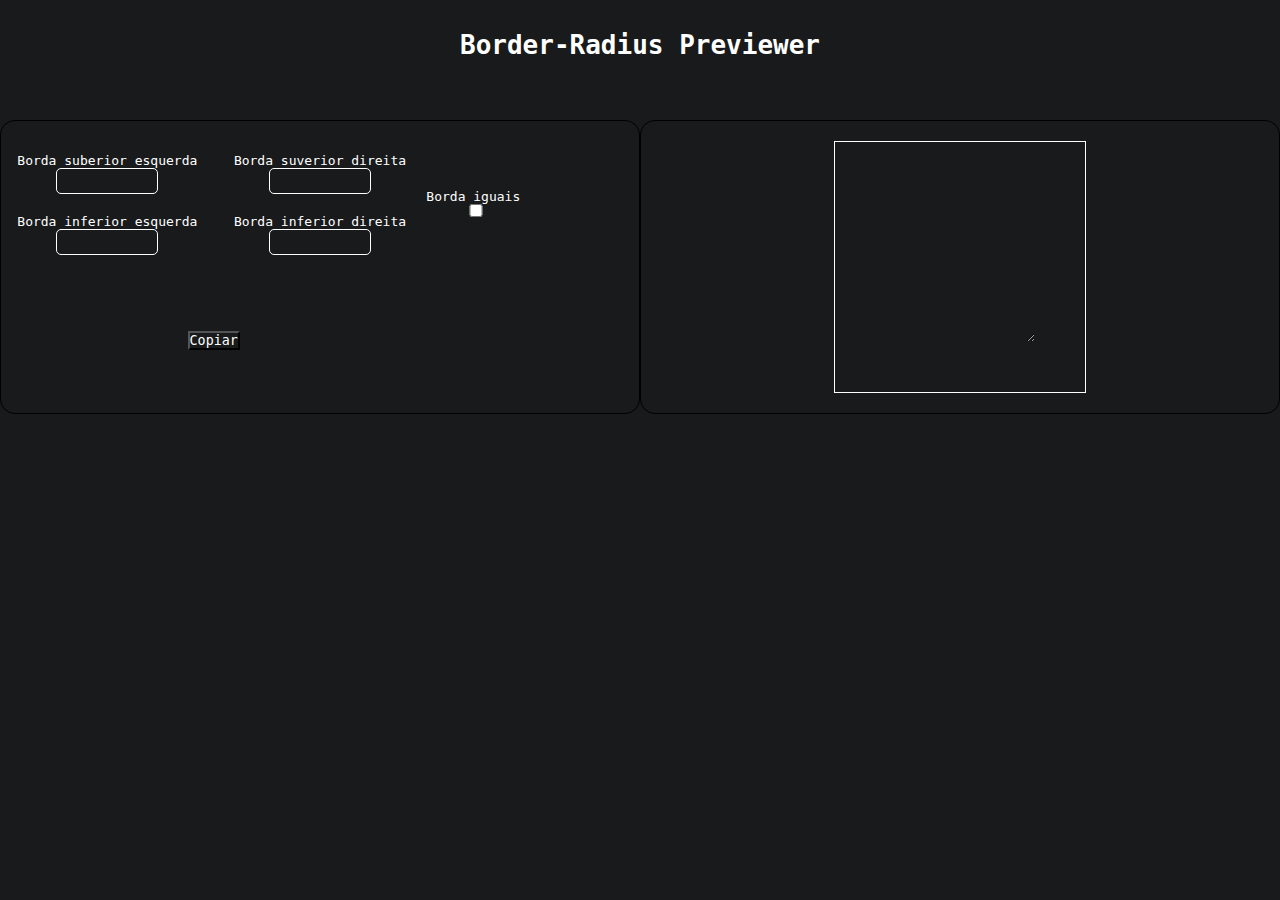
==== 1-beginner/border-radius-previewer/index.html @ 602ea570 "border radius previewer" ====
<!DOCTYPE html>
<html lang="en">
    <head>
        <meta charset="UTF-8">
        <link rel="stylesheet" href="style.css">
        <script src="script.js"></script>
        <title>Border-Radius Previewer</title>
    </head>
    <body>
        <header>
            <h1>Border-Radius Previewer</h1>
        </header>
        <div class="contents">
            <div class="settings">
                <div class="settings-border-radius">
                    <div>
                        Borda suberior esquerda
                        <input type="text" id="border-top-left"
                        oninput="borderRadius(id, value)">
                    </div>
                    <div>
                        Borda suverior direita
                        <input type="text" id="border-top-right"
                        oninput="borderRadius(id, value)">
                    </div>
                    <div>
                        Borda inferior esquerda
                        <input type="text" id="border-bottom-left"
                        oninput="borderRadius(id, value)">
                    </div>
                    <div>
                        Borda inferior direita
                        <input type="text" id="border-bottom-right"
                        oninput="borderRadius(id, value)">
                    </div>
                </div>
                <div class="more-settings">
                    <div>
                        Borda iguais
                        <input type="checkbox" name="" id="link-borders">
                    </div>     
                </div>
                <div>
                    <button onclick="copySetting()">Copiar</button>
                </div>
            </div>
            <div class="viewer">
                <div id="object" style="height: 250px; width: 250px;">
                    <textarea name="" id="infoCSS" cols="30" rows="10"></textarea>
                </div>
            </div>
        </div>
    </body>
</html>
---- 1-beginner/border-radius-previewer/style.css ----
*{
    font-family: monospace;
    margin: 0;
    padding: 0;
    background-color: #181a1b;
    color: #fff;
}

header{
    margin-top: 30px;
    margin-bottom: 60px;
    text-align: center;
}

h1{
    margin: auto;
}

input{
    font-size: 20px;
    width: 100px;
    border-radius: 5px;
    border: 1px solid #fff
}
textarea{
    margin: auto;
    width: 150px;
    height: 150px;
    border: 0;
}
/* --------------------- */

.contents{
    display: grid;
    grid-template-columns: 1fr 1fr;
}

.settings{
    display: grid;
    grid-template-columns: 2fr 1fr;
    grid-template-rows: 1fr 1fr;
    border: 1px solid black;
    border-radius: 15px;
}

.settings div{
    margin: auto;
}

.settings-border-radius{
    display: grid;
    grid-template-columns: 1fr 1fr;
    text-align: center;
}

.settings-border-radius div{
    margin-top: 20px;
}

.viewer{
    border: 1px solid black;
    padding: 20px;
    border-radius: 15px;
}

.more-settings{
    display: grid;
    grid-template-columns: 1fr 1fr;
}

.more-settings div{
    margin-top: 20px;
}

/* --------------------------------- */

#object{
    border: 1px solid #fff;
    margin: auto;
    display: flex;
}
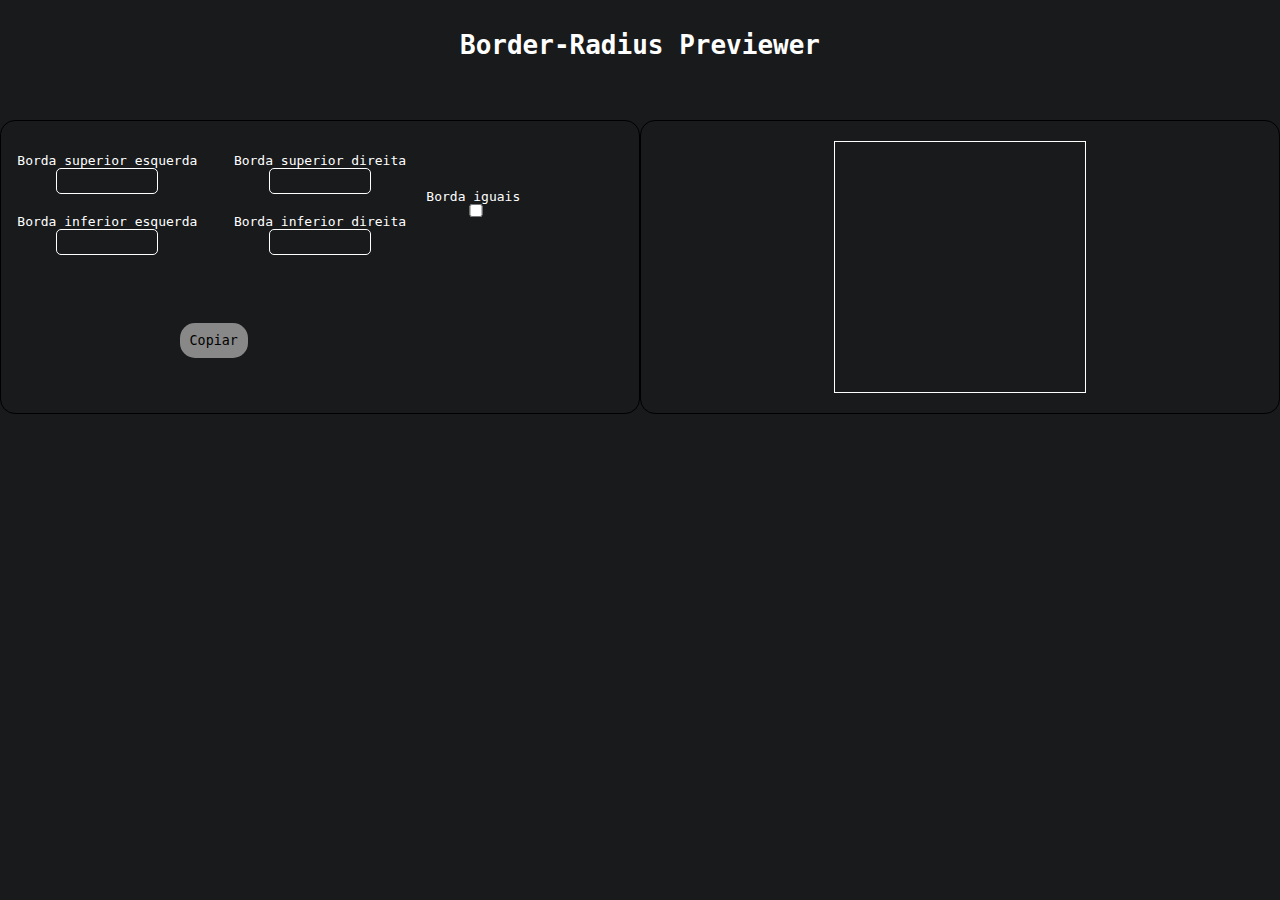
==== commit e9297ae2: "Refact: border-radius" ====
--- a/1-beginner/border-radius-previewer/index.html
+++ b/1-beginner/border-radius-previewer/index.html
@@ -3,7 +3,7 @@
     <head>
         <meta charset="UTF-8">
         <link rel="stylesheet" href="style.css">
-        <script src="script.js"></script>
+        <script src="scripts.js"></script>
         <title>Border-Radius Previewer</title>
     </head>
     <body>
@@ -14,12 +14,12 @@
             <div class="settings">
                 <div class="settings-border-radius">
                     <div>
-                        Borda suberior esquerda
+                        Borda superior esquerda
                         <input type="text" id="border-top-left"
                         oninput="borderRadius(id, value)">
                     </div>
                     <div>
-                        Borda suverior direita
+                        Borda superior direita
                         <input type="text" id="border-top-right"
                         oninput="borderRadius(id, value)">
                     </div>
@@ -46,7 +46,7 @@
             </div>
             <div class="viewer">
                 <div id="object" style="height: 250px; width: 250px;">
-                    <textarea name="" id="infoCSS" cols="30" rows="10"></textarea>
+                    <textarea name="" id="infoCSS" cols="30" rows="10" onkeypress="return false"></textarea>
                 </div>
             </div>
         </div>
--- a/1-beginner/border-radius-previewer/style.css
+++ b/1-beginner/border-radius-previewer/style.css
@@ -27,6 +27,19 @@
     width: 150px;
     height: 150px;
     border: 0;
+}
+
+button{
+    border: 0;
+    background-color: #888;
+    padding: 10px;
+    color: #000;
+    border-radius: 15px;
+}
+
+
+textarea {
+    resize: none;
 }
 /* --------------------- */
 
